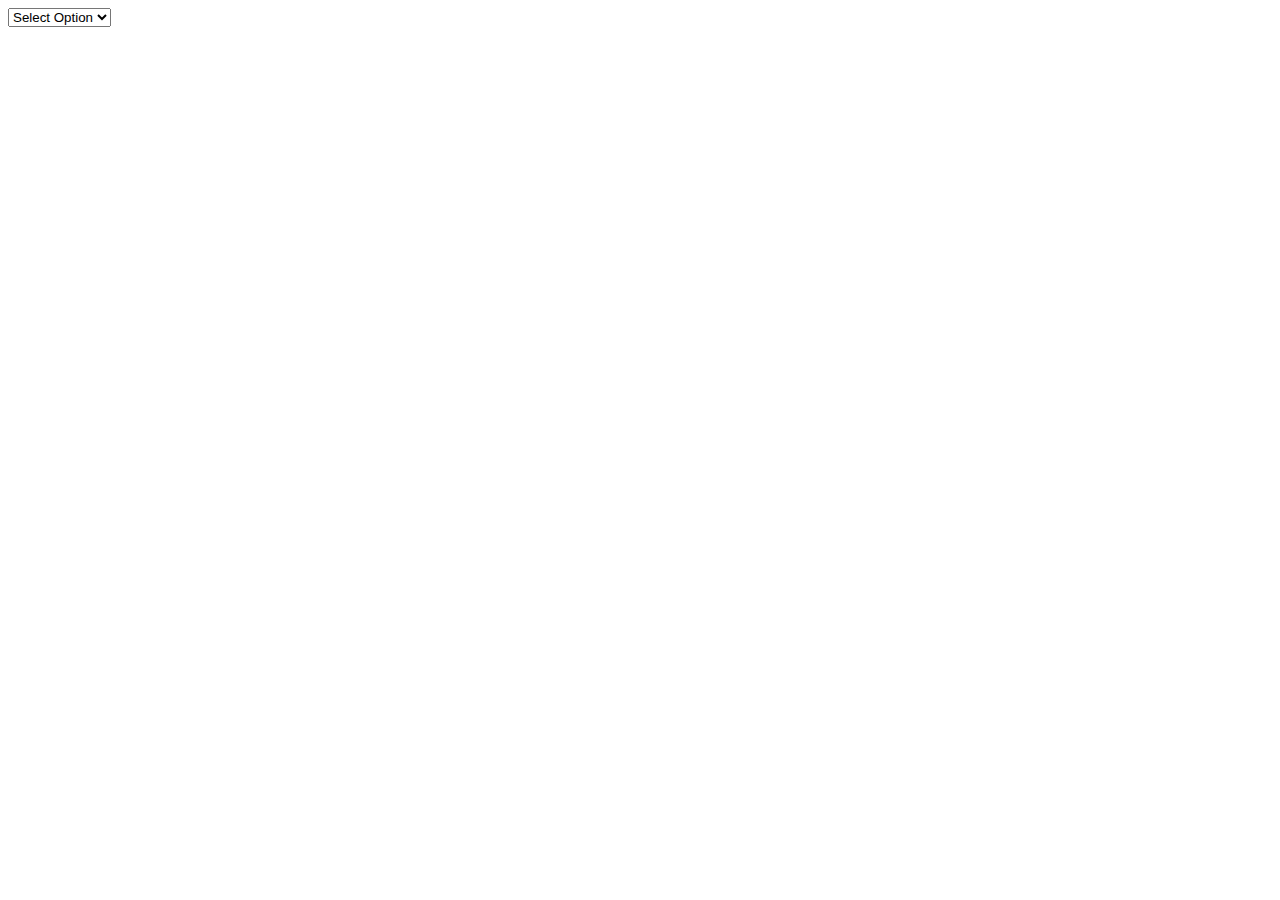
==== HTML/mountain.html @ fe7237ef "link and completed js for national parks page" ====
<!DOCTYPE html>
<html lang="en">
<head>
    <meta charset="UTF-8">
    <meta http-equiv="X-UA-Compatible" content="IE=edge">
    <meta name="viewport" content="width=device-width, initial-scale=1.0">
    <title>Mountain Search</title>
</head>
<body>

    <select name="menu" id="menu">
        <option value="">Select Option</option>
    </select>

    <div id="mountainMenu"></div>

   <script src="../JS/mountains-selector.js"></script>
</body>
</html>
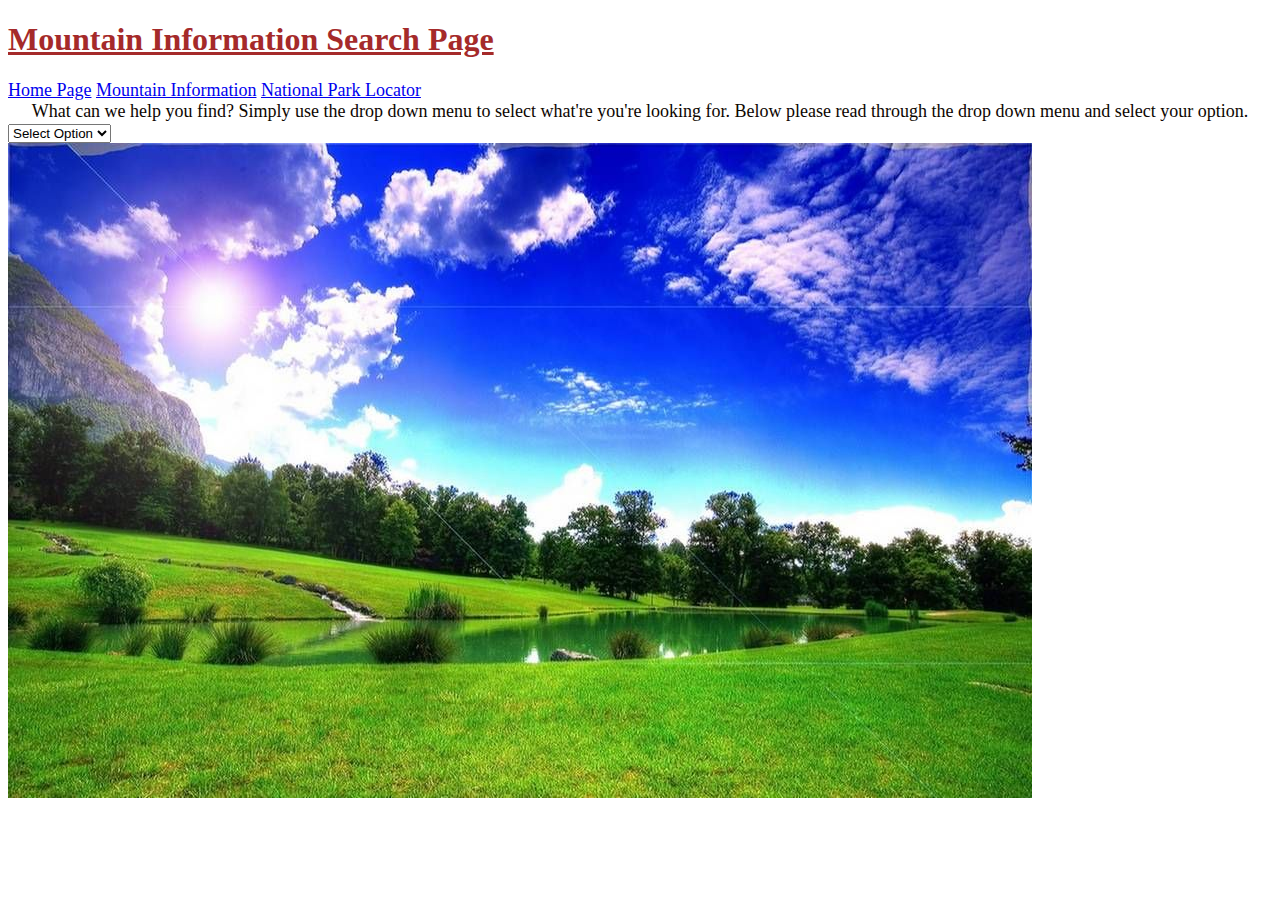
==== commit 14b33d01: "add nav bar andf h1 to mountain, home, and national park pages, add some css and tags to home page a" ====
--- a/HTML/mountain.html
+++ b/HTML/mountain.html
@@ -5,8 +5,30 @@
     <meta http-equiv="X-UA-Compatible" content="IE=edge">
     <meta name="viewport" content="width=device-width, initial-scale=1.0">
     <title>Mountain Search</title>
+
+    <style>
+        
+    </style>
 </head>
 <body>
+
+    <!-- Header: -->
+
+    <h1 style="text-decoration: underline; color: brown;">Mountain Information Search Page</h1>
+
+    <!-- Create Nav Bar -->
+<nav style="font-size: large;" class="navbar bg-light">
+    <div class="container-fluid">
+     <a class="navbar-brand" href="index.html">Home Page</a>
+      <a class="navbar-brand" href="HTML/mountain.html">Mountain Information</a>
+      <a class="navbar-brand" href="HTML/parks.html">National Park Locator</a>
+    </div>
+
+    <div style="color: rgb(13, 6, 1); text-align: center;">What can we help you find?
+        Simply use the drop down menu to select what're you're looking for. Below please read through the drop down menu and select your option.
+    </div>
+
+         
 
     <select name="menu" id="menu">
         <option value="">Select Option</option>
@@ -14,6 +36,8 @@
 
     <div id="mountainMenu"></div>
 
+    <img src="../images/mountain.jpg" alt="Mountain Img">
+
    <script src="../JS/mountains-selector.js"></script>
 </body>
 </html>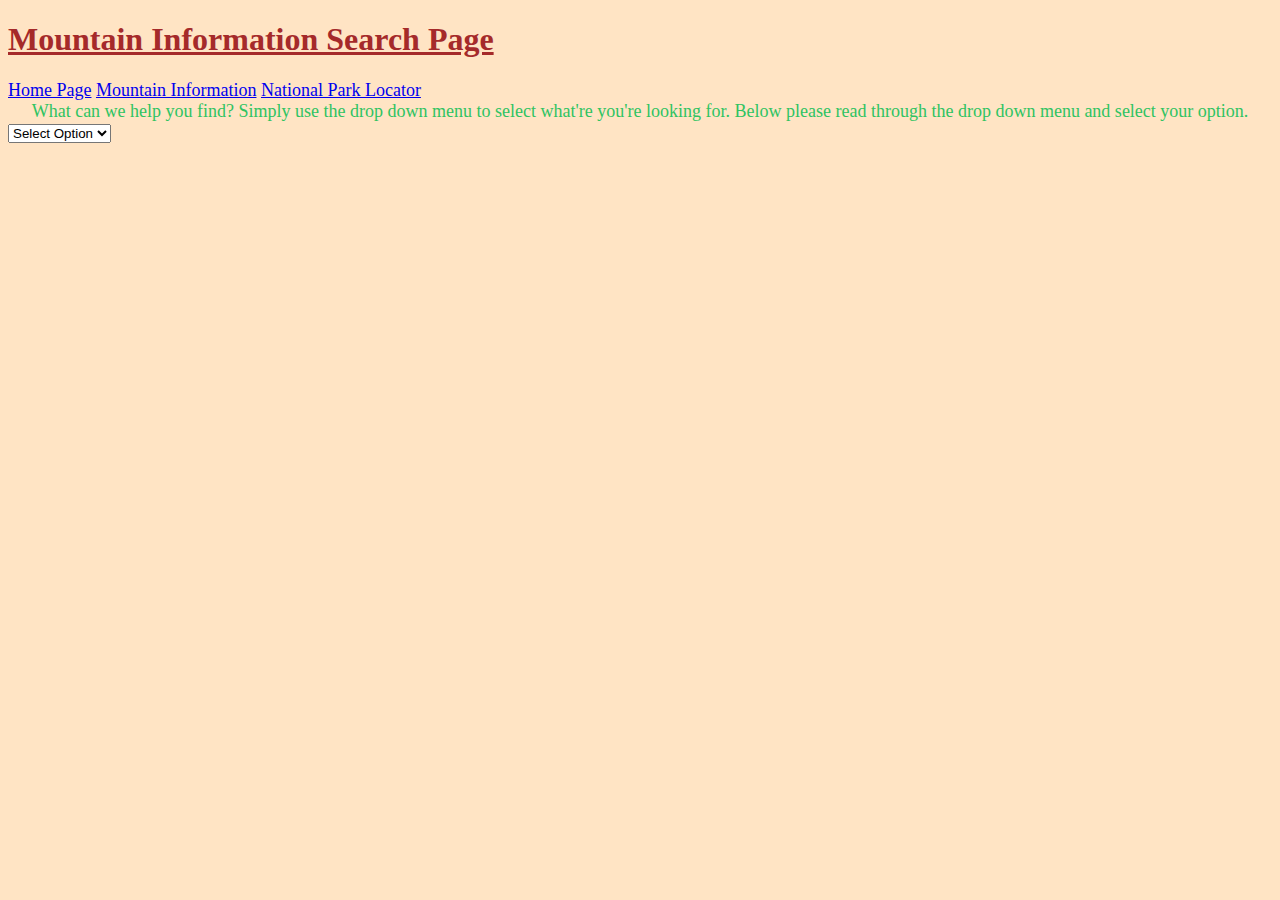
==== commit 0ce384ea: "modifiy and add to mountains, park and index page, add images and small amount of css" ====
--- a/HTML/mountain.html
+++ b/HTML/mountain.html
@@ -1,5 +1,6 @@
 <!DOCTYPE html>
 <html lang="en">
+
 <head>
     <meta charset="UTF-8">
     <meta http-equiv="X-UA-Compatible" content="IE=edge">
@@ -7,9 +8,19 @@
     <title>Mountain Search</title>
 
     <style>
+
+        body {
+            background-color: bisque;
+        }
         
+        /* body {
+            background-image: url(/images/mountain.jpg);
+            background-size: cover;
+            background-repeat: no-repeat;
+        } */
     </style>
 </head>
+
 <body>
 
     <!-- Header: -->
@@ -17,27 +28,38 @@
     <h1 style="text-decoration: underline; color: brown;">Mountain Information Search Page</h1>
 
     <!-- Create Nav Bar -->
-<nav style="font-size: large;" class="navbar bg-light">
-    <div class="container-fluid">
-     <a class="navbar-brand" href="index.html">Home Page</a>
-      <a class="navbar-brand" href="HTML/mountain.html">Mountain Information</a>
-      <a class="navbar-brand" href="HTML/parks.html">National Park Locator</a>
-    </div>
+    <nav style="font-size: large;" class="navbar bg-light">
+        <div class="container-fluid">
+            <a class="navbar-brand" href="../index.html">Home Page</a>
+            <a class="navbar-brand" href="../HTML/mountain.html">Mountain Information</a>
+            <a class="navbar-brand" href="../HTML/parks.html">National Park Locator</a>
+        </div>
 
-    <div style="color: rgb(13, 6, 1); text-align: center;">What can we help you find?
-        Simply use the drop down menu to select what're you're looking for. Below please read through the drop down menu and select your option.
-    </div>
 
-         
 
-    <select name="menu" id="menu">
-        <option value="">Select Option</option>
-    </select>
+        <div style="color: rgb(47, 195, 98); text-align: center;">What can we help you find?
+            Simply use the drop down menu to select what're you're looking for. Below please read through the drop down
+            menu and select your option.
+        </div>
 
-    <div id="mountainMenu"></div>
 
-    <img src="../images/mountain.jpg" alt="Mountain Img">
 
-   <script src="../JS/mountains-selector.js"></script>
+        <select name="menu" id="menu">
+            <option value="">Select Option</option>
+        </select>
+
+        <div id="mountainMenu"></div>
+
+        <img src="" alt="">
+
+        <!-- <section class="row">
+            <div class="col"> 
+                <img src="../images/mountain.jpg" alt="Mountain Img">
+            </div> -->
+
+        <!-- <img src="../images/mountain.jpg" alt="Mountain Img"> -->
+
+        <script src="../JS/mountains-selector.js" type="module"></script>
 </body>
+
 </html>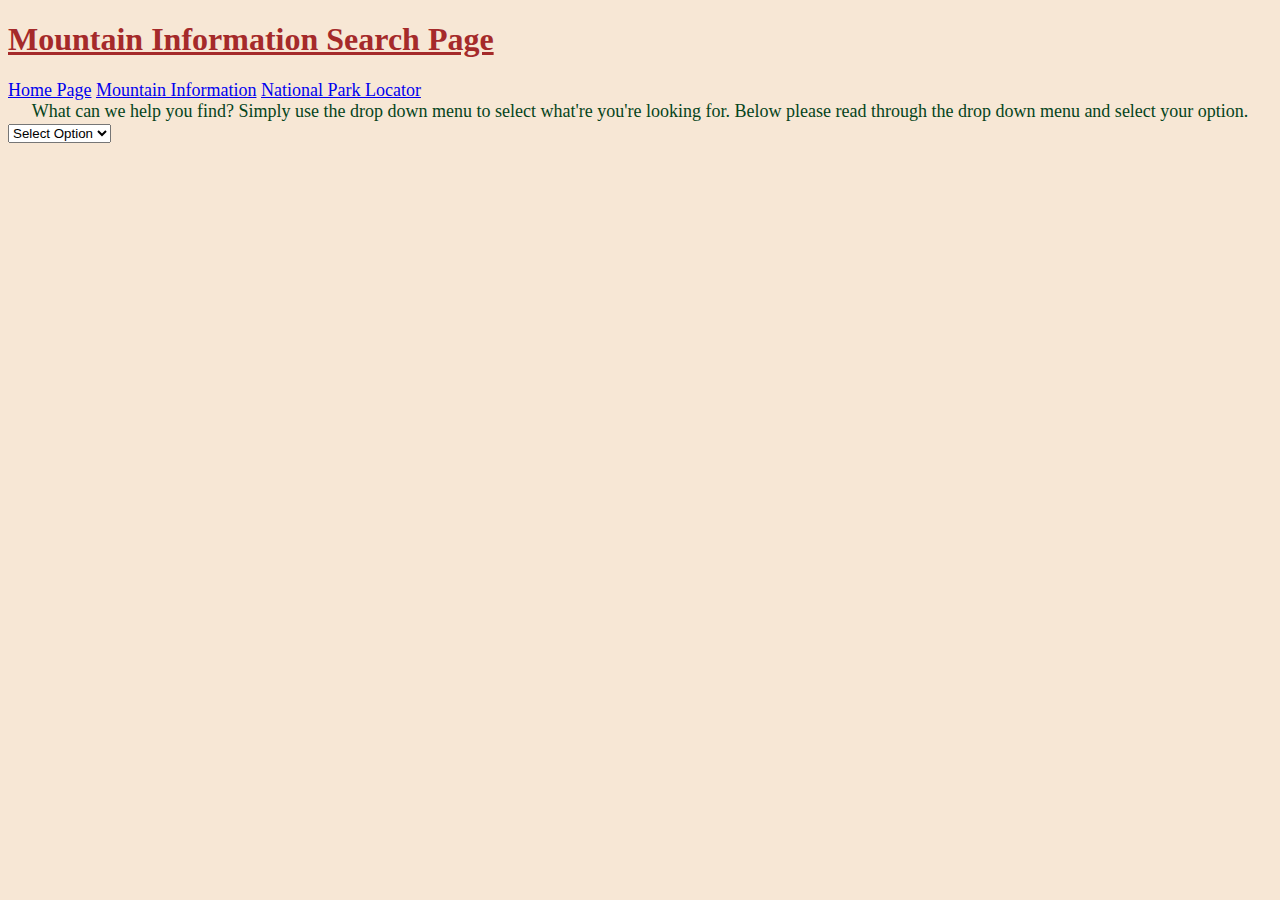
==== commit f514ffd8: "add extra text, backgroud color and footer section" ====
--- a/HTML/mountain.html
+++ b/HTML/mountain.html
@@ -10,7 +10,7 @@
     <style>
 
         body {
-            background-color: bisque;
+            background-color: rgb(247, 231, 213);
         }
         
         /* body {
@@ -37,7 +37,7 @@
 
 
 
-        <div style="color: rgb(47, 195, 98); text-align: center;">What can we help you find?
+        <div style="color: rgb(5, 68, 27); text-align: center;">What can we help you find?
             Simply use the drop down menu to select what're you're looking for. Below please read through the drop down
             menu and select your option.
         </div>
